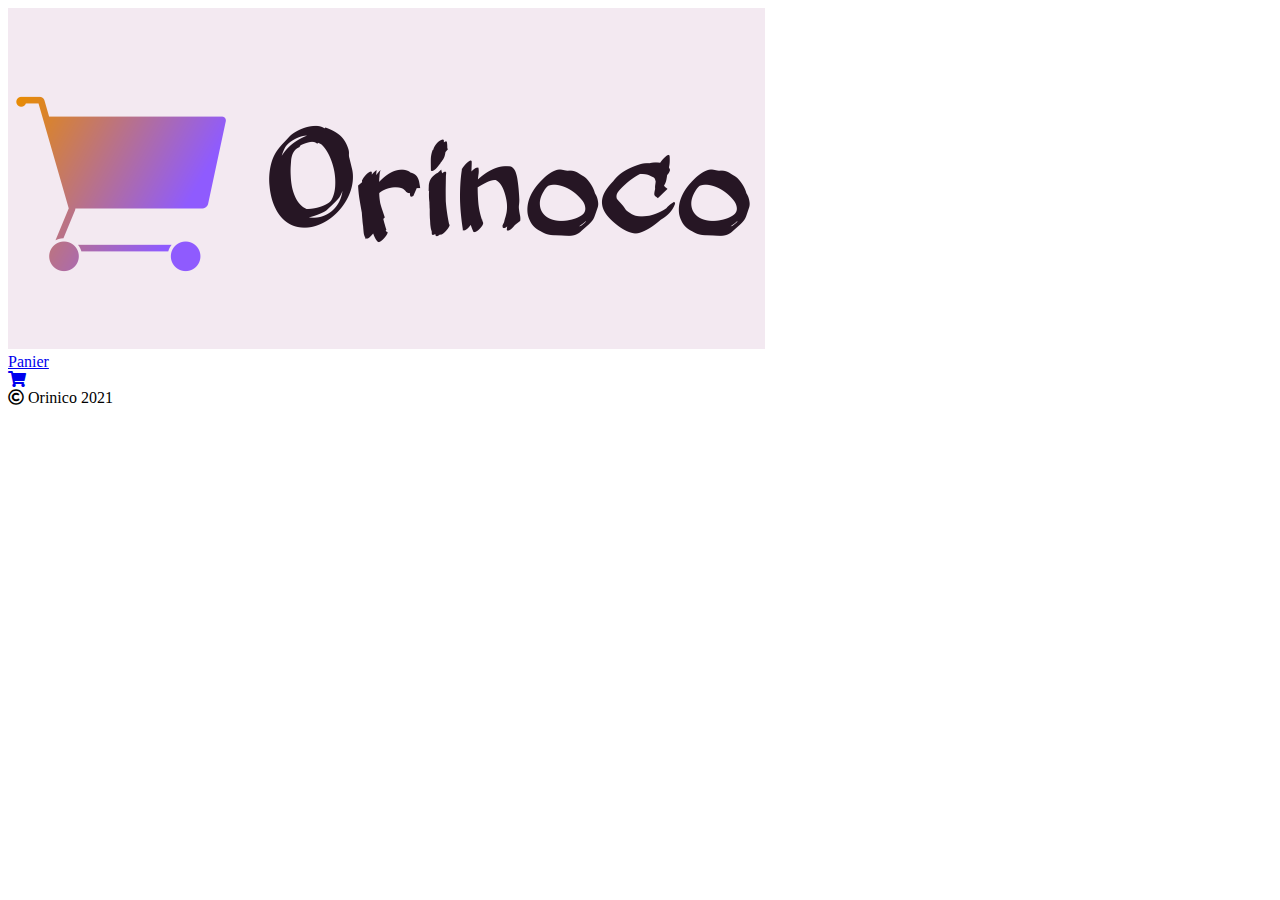
==== index.html @ 18964aea "import and change" ====
<!DOCTYPE html>
<html lang="fr">
  <head>
    <meta charset="UTF-8" />
    <meta http-equiv="X-UA-Compatible" content="IE=edge" />
    <meta name="viewport" content="width=device-width, initial-scale=1.0" />
    <meta name="descripton" content="La boutique favorite de ta boutique favorite ! Toutes les plus belles peluches du monde sont en vente chez Orinoco.">
    <link rel="stylesheet" href="/frontend/CSS/style.css" />
    <link rel="stylesheet" href="/frontend/CSS/style_pp.css" />
    <link rel="icon" href="/images/favicon.ico" />

    <!-- FONT AWESOME -->

    <link
      rel="stylesheet"
      href="https://pro.fontawesome.com/releases/v5.10.0/css/all.css"
    />
    <title>Orinoco, le site de vente en ligne N°1</title>
  </head>
  <body>

    <!-- HEADER -->

    <header>
      <nav>        
      <a href="/index.html"><img src="/images/logo.png" class="img_header" alt="Logo du site de vente en ligne Orinoco" /></a>
      </nav>
      <a href="/frontend/Pages/panier.html"><div class="mobile_card">Panier</div></a>
      </header>

    <!-- FIN HEADER -->

    <h1 hidden> Orinico </h1>

    <!-- BOUTON PANIER -->

    <div id="drop_card">
      <div id="red_o"></div>
      <a href="/frontend/Pages/panier.html"><i class="fas fa-shopping-cart glassmorphism"></i><span hidden>Panier</span></a>
      <div class="dropdown">
        <div class="dd_cart box_shadow" id="cart">          
          <div id="dd_cart_content">            
          </div>
        </div>       
      </div>          
    </div>  

    <div id="blur_bg"></div>

<!-- FIN BOUTON PANIER -->

<!-- CONTAINER CENTRAL -->

    <div id="container_central" class="max_content flex_center">
      <div class="container_img glassmorphism" id="show_container">
      </div>
    </div>

<!-- FIN CONTAINER CENTRAL -->

    <footer class="flex_center">
      <div>
        <span><i class="far fa-copyright"></i> Orinico 2021 </span>        
      </div>
    </footer>

  <!-- SCRIPTS JAVASCRIPT -->

    <script src="/frontend/JS/index.js"></script>
    <script src="/frontend/JS/fonction.js"></script>

  </body>

</html>
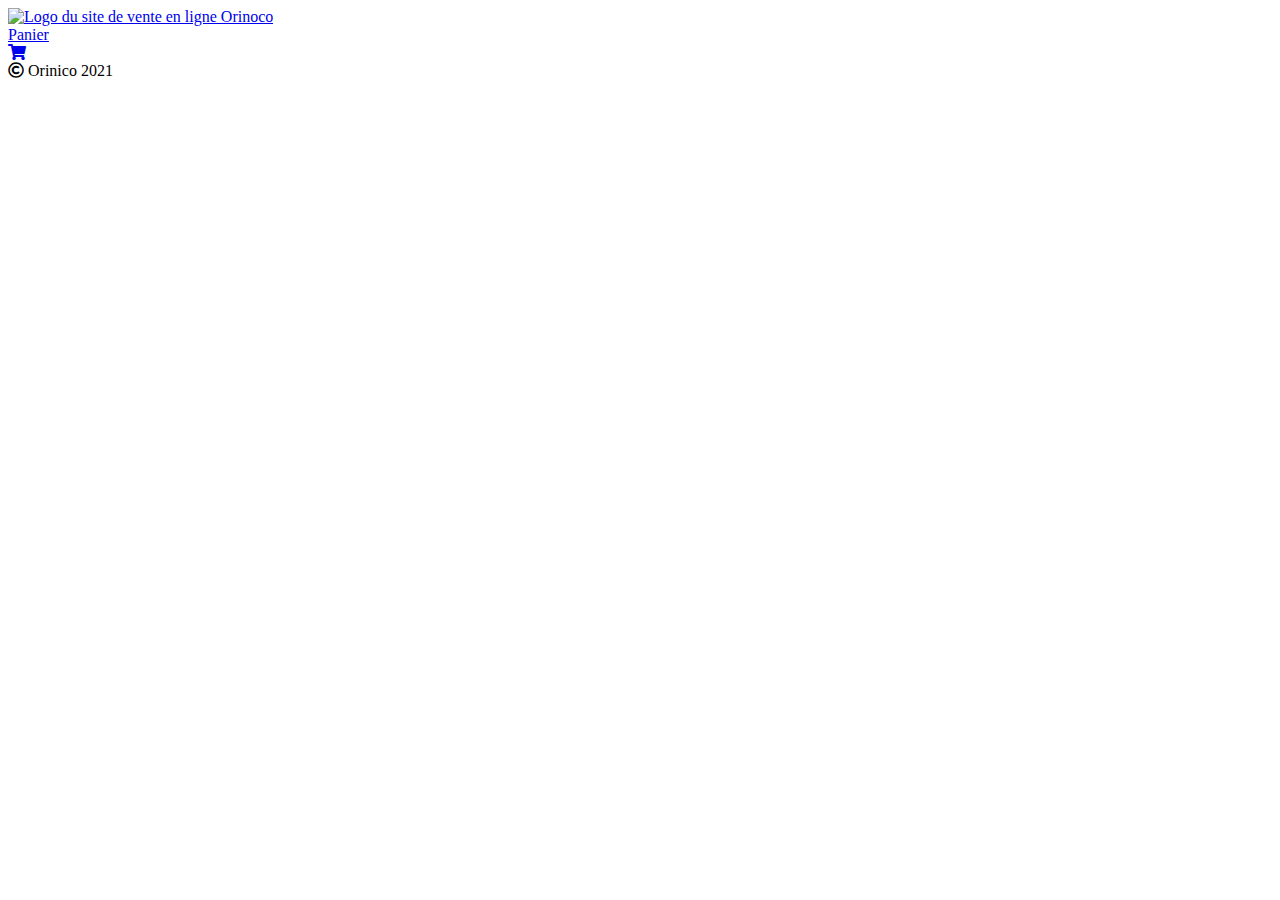
==== commit 6028b6b1: "FIX TEST" ====
--- a/index.html
+++ b/index.html
@@ -1,74 +1,82 @@
 <!DOCTYPE html>
 <html lang="fr">
-  <head>
-    <meta charset="UTF-8" />
-    <meta http-equiv="X-UA-Compatible" content="IE=edge" />
-    <meta name="viewport" content="width=device-width, initial-scale=1.0" />
-    <meta name="descripton" content="La boutique favorite de ta boutique favorite ! Toutes les plus belles peluches du monde sont en vente chez Orinoco.">
-    <link rel="stylesheet" href="/frontend/CSS/style.css" />
-    <link rel="stylesheet" href="/frontend/CSS/style_pp.css" />
-    <link rel="icon" href="/images/favicon.ico" />
+	<head>
+		<meta charset="UTF-8" />
+		<meta http-equiv="X-UA-Compatible" content="IE=edge" />
+		<meta name="viewport" content="width=device-width, initial-scale=1.0" />
+		<meta
+			name="descripton"
+			content="La boutique favorite de ta boutique favorite ! Toutes les plus belles peluches du monde sont en vente chez Orinoco."
+		/>
+		<link rel="stylesheet" href="frontend/CSS/style.css" />
+		<link rel="stylesheet" href="frontend/CSS/style_pp.css" />
+		<link rel="icon" href="/frontend/images/favicon.ico" />
 
-    <!-- FONT AWESOME -->
+		<!-- FONT AWESOME -->
 
-    <link
-      rel="stylesheet"
-      href="https://pro.fontawesome.com/releases/v5.10.0/css/all.css"
-    />
-    <title>Orinoco, le site de vente en ligne N°1</title>
-  </head>
-  <body>
+		<link
+			rel="stylesheet"
+			href="https://pro.fontawesome.com/releases/v5.10.0/css/all.css"
+		/>
+		<title>Orinoco, le site de vente en ligne N°1</title>
+	</head>
+	<body>
+		<!-- HEADER -->
 
-    <!-- HEADER -->
+		<header>
+			<nav>
+				<a href="index.html"
+					><img
+						src="/frontend/images/logo.png"
+						class="img_header"
+						alt="Logo du site de vente en ligne Orinoco"
+				/></a>
+			</nav>
+			<a href="frontend/pages/panier.html"
+				><div class="mobile_card">Panier</div></a
+			>
+		</header>
 
-    <header>
-      <nav>        
-      <a href="/index.html"><img src="/images/logo.png" class="img_header" alt="Logo du site de vente en ligne Orinoco" /></a>
-      </nav>
-      <a href="/frontend/Pages/panier.html"><div class="mobile_card">Panier</div></a>
-      </header>
+		<!-- FIN HEADER -->
 
-    <!-- FIN HEADER -->
+		<h1 hidden>Orinico</h1>
 
-    <h1 hidden> Orinico </h1>
+		<!-- BOUTON PANIER -->
 
-    <!-- BOUTON PANIER -->
+		<div id="drop_card">
+			<div id="red_o"></div>
+			<a href="frontend/pages/panier.html"
+				><i class="fas fa-shopping-cart glassmorphism"></i
+				><span hidden>Panier</span></a
+			>
+			<div class="dropdown">
+				<div class="dd_cart box_shadow" id="cart">
+					<div id="dd_cart_content"></div>
+				</div>
+			</div>
+		</div>
 
-    <div id="drop_card">
-      <div id="red_o"></div>
-      <a href="/frontend/Pages/panier.html"><i class="fas fa-shopping-cart glassmorphism"></i><span hidden>Panier</span></a>
-      <div class="dropdown">
-        <div class="dd_cart box_shadow" id="cart">          
-          <div id="dd_cart_content">            
-          </div>
-        </div>       
-      </div>          
-    </div>  
+		<div id="blur_bg"></div>
 
-    <div id="blur_bg"></div>
+		<!-- FIN BOUTON PANIER -->
 
-<!-- FIN BOUTON PANIER -->
+		<!-- CONTAINER CENTRAL -->
 
-<!-- CONTAINER CENTRAL -->
+		<div id="container_central" class="max_content flex_center">
+			<div class="container_img glassmorphism" id="show_container"></div>
+		</div>
 
-    <div id="container_central" class="max_content flex_center">
-      <div class="container_img glassmorphism" id="show_container">
-      </div>
-    </div>
+		<!-- FIN CONTAINER CENTRAL -->
 
-<!-- FIN CONTAINER CENTRAL -->
+		<footer class="flex_center">
+			<div>
+				<span><i class="far fa-copyright"></i> Orinico 2021 </span>
+			</div>
+		</footer>
 
-    <footer class="flex_center">
-      <div>
-        <span><i class="far fa-copyright"></i> Orinico 2021 </span>        
-      </div>
-    </footer>
+		<!-- SCRIPTS JAVASCRIPT -->
 
-  <!-- SCRIPTS JAVASCRIPT -->
-
-    <script src="/frontend/JS/index.js"></script>
-    <script src="/frontend/JS/fonction.js"></script>
-
-  </body>
-
+		<script src="frontend/JS/index.js"></script>
+		<script src="frontend/JS/fonction.js"></script>
+	</body>
 </html>
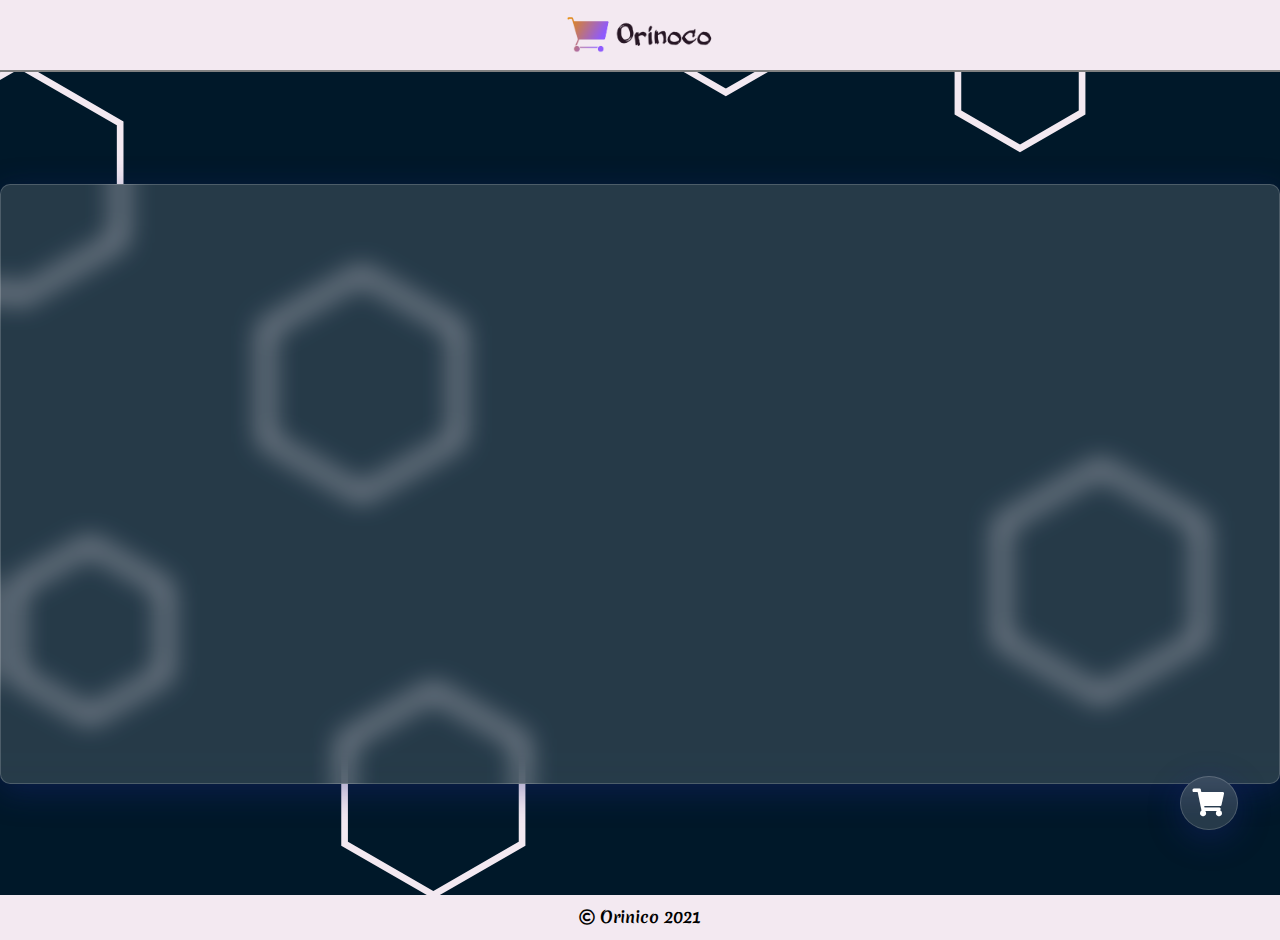
==== commit 518bff0c: "MAJ ?" ====
--- a/index.html
+++ b/index.html
@@ -8,9 +8,9 @@
 			name="descripton"
 			content="La boutique favorite de ta boutique favorite ! Toutes les plus belles peluches du monde sont en vente chez Orinoco."
 		/>
-		<link rel="stylesheet" href="frontend/CSS/style.css" />
-		<link rel="stylesheet" href="frontend/CSS/style_pp.css" />
-		<link rel="icon" href="/frontend/images/favicon.ico" />
+		<link rel="stylesheet" href="Frontend/CSS/style.css" />
+		<link rel="stylesheet" href="Frontend/CSS/style_pp.css" />
+		<link rel="icon" href="/Frontend/images/favicon.ico" />
 
 		<!-- FONT AWESOME -->
 
@@ -27,12 +27,12 @@
 			<nav>
 				<a href="index.html"
 					><img
-						src="/frontend/images/logo.png"
+						src="/Frontend/images/logo.png"
 						class="img_header"
 						alt="Logo du site de vente en ligne Orinoco"
 				/></a>
 			</nav>
-			<a href="frontend/pages/panier.html"
+			<a href="Frontend/pages/panier.html"
 				><div class="mobile_card">Panier</div></a
 			>
 		</header>
@@ -45,7 +45,7 @@
 
 		<div id="drop_card">
 			<div id="red_o"></div>
-			<a href="frontend/pages/panier.html"
+			<a href="Frontend/pages/panier.html"
 				><i class="fas fa-shopping-cart glassmorphism"></i
 				><span hidden>Panier</span></a
 			>
@@ -76,7 +76,7 @@
 
 		<!-- SCRIPTS JAVASCRIPT -->
 
-		<script src="frontend/JS/index.js"></script>
-		<script src="frontend/JS/fonction.js"></script>
+		<script src="Frontend/JS/index.js"></script>
+		<script src="Frontend/JS/fonction.js"></script>
 	</body>
 </html>
--- a/Frontend/CSS/style.css
+++ b/Frontend/CSS/style.css
@@ -0,0 +1,424 @@
+@import url("https://fonts.googleapis.com/css2?family=Merienda:wght@400;700&display=swap");
+@import url("https://fonts.googleapis.com/css2?family=Tajawal:wght@200;300;400;500;700;800;900&display=swap");
+@import url("https://fonts.googleapis.com/css2?family=Lato:ital,wght@0,100;0,300;0,400;1,100;1,300;1,400&display=swap");
+
+/* GLOBAL SETTINGS */
+
+*,
+::before,
+::after {
+  margin: 0;
+  padding: 0;
+  -webkit-box-sizing: border-box;
+  box-sizing: border-box;
+}
+
+body {
+  height: 100vh;
+  width: 100%;
+  background-image: url(../images/polygon-scatter-haikei.svg);
+  background-size: cover;
+  font-family: "Tajawal";
+  font-size: 16px;
+}
+
+a {
+  text-decoration: none;
+  color: white;
+}
+
+/* HEADER  */
+
+header {
+  display: flex;
+  justify-content: center;
+  background-color: #f3e9f1;
+  width: 100%;
+  height: 8vh;
+  border-bottom: 2.1px solid gray;
+}
+
+.img_header {
+  height: 95%;
+}
+
+/* MOBILE CARD */
+.mobile_card {
+	position: fixed;
+	top: 22px;
+	right: 20px;
+	display: flex;
+	align-items: center;
+	justify-content: flex-end;
+	cursor: pointer;
+	font-size: 18px;
+	font-weight: 600;
+  visibility: hidden;
+  color: black;
+}
+
+/* FLOAT BUTTON SHOPPING CARD */
+
+#drop_card {
+  position: fixed;
+  right: 40px;
+  bottom: 70px;
+  z-index: 2;
+}
+
+.fa-shopping-cart {
+  background: rgba(255, 255, 255, 0.15);
+  box-shadow: 0 8px 32px 0 rgba(31, 38, 135, 0.37);
+  backdrop-filter: blur(13.5px);
+  -webkit-backdrop-filter: blur(13.5px);
+  border-radius: 10px;
+  border: 1px solid rgba(255, 255, 255, 0.18);
+  color: white;
+  font-size: 28px;
+  padding: 12px;
+  border-radius: 50%;
+}
+
+#drop_card:hover .dd_cart {
+  display: block;
+  transition: all 1s ease 0.9s;
+}
+
+.dd_cart {
+  background-color: #f3e9f1;
+  color: #001829;
+  position: absolute;
+  bottom: 40px;
+  right: 55px;
+  height: 300px;
+  width: 400px;
+  padding: 10px;
+  border-radius: 10px;
+  text-align: center;
+  display: none;
+  transition: all 1s ease-in-out 0.3s;
+  font-size: 18px;
+  font-weight: 500;
+  overflow: auto;
+}
+
+#drop_card:hover ~ #blur_bg {
+  display: block;
+}
+
+#blur_bg {
+  background: rgba(255, 255, 255, 0.35);
+  box-shadow: 0 8px 32px 0 rgba(31, 38, 135, 0.37);
+  backdrop-filter: blur(9.5px);
+  -webkit-backdrop-filter: blur(9.5px);
+  height: 100vh;
+  width: 100%;
+  position: fixed;
+  top: 0;
+  bottom: 0;
+  z-index: 1;
+  display: none;
+}
+
+#dd_items_list {
+  height: 30px;
+  width: 100%;
+  display: flex;
+  justify-content: space-evenly;
+  border: 1px solid #001829;
+  overflow: hidden;
+  align-items: center;
+}
+
+#small_dd_img {
+  height: 30px;
+  width: 30px;
+}
+
+#red_o {
+  height: 15px;
+  width: 15px;
+  background-color: red;
+  border-radius: 50%;
+  position: absolute;
+  top: 0;
+  right: 0;
+  z-index: 1;
+  display: none;
+}
+
+#drop_card:hover #red_o {
+  opacity: 0;
+}
+
+/* FIN FLOAT BUTTON SHOPPING CARD */
+
+/* CONTAINER CENTRAL*/
+
+#container_central {
+  height: 87vh;
+  width: 100%;
+}
+
+.glassmorphism {
+  background: rgba(255, 255, 255, 0.15);
+  box-shadow: 0 8px 32px 0 rgba(31, 38, 135, 0.37);
+  backdrop-filter: blur(13.5px);
+  -webkit-backdrop-filter: blur(13.5px);
+}
+
+.container_img {
+  border: 1px solid rgba(255, 255, 255, 0.18);
+  width: 1600px;
+  min-height: 600px;
+  border-radius: 10px;
+  display: flex;
+  justify-content: space-evenly;
+  align-items: center;
+  flex-wrap: wrap;
+  position: relative;
+}
+
+.container_card {
+  height: 500px;
+  width: 275px;
+  border: 3px solid #001829;
+  background-color: white;
+  border-radius: 20px;
+  overflow: hidden;
+}
+
+.box_shadow {
+  -moz-box-shadow: 7px 7px 9px 0px #656565;
+  -webkit-box-shadow: 7px 7px 9px 0px #656565;
+  -o-box-shadow: 7px 7px 9px 0px #656565;
+  box-shadow: 7px 7px 9px 0px #656565;
+}
+
+.teddy_img {
+  width: 100%;
+  min-height: 50%;
+  max-height: 50%;
+  object-fit: cover;
+}
+
+.price_container {
+  border-top: 4px solid #f3e9f1;
+  background-color: #001829;
+  height: 50%;
+  width: 100%;
+  z-index: 1;
+}
+
+/* MODEL ITEM */
+
+#model_item {
+  display: none;
+}
+
+/* LIST ITEMS */
+
+.list_items {
+  color: #f3e9f1;
+  display: flex;
+  justify-content: space-evenly;
+  align-items: center;
+  height: 100%;
+  width: 100%;
+}
+
+.bold_items {
+  font-weight: 800;
+  font-size: 20px;
+}
+
+.italic_items {
+  font-style: italic;
+  font-size: 16px;
+  font-weight: 500;
+}
+
+.price_list_items {
+  text-transform: uppercase;
+  font-weight: 600;
+  font-size: 15px;
+  transition: all 0.3s ease;
+}
+
+#container_bg_items {
+  width: 100%;
+  height: 50px;
+  display: flex;
+  align-items: center;
+  justify-content: space-evenly;
+}
+
+.items_background {
+  height: 45px;
+  width: 45px;
+  border: 1px solid white;
+  border-radius: 50%;
+  cursor: pointer;
+}
+
+.items_background:hover {
+  box-shadow: 2px 2px 5px inset white;
+}
+
+#desc_items {
+  text-align: center;
+  width: 70%;
+}
+
+.price_items:hover {
+  font-size: 18px;
+  transition: all 0.3s ease;
+}
+
+/** FIN CONTAINER CENTRAL **/
+
+/* FOOTER */
+
+footer {
+  height: 5vh;
+  width: 100%;
+  background-color: #f3e9f1;
+}
+
+footer span {
+  font-family: "Merienda";
+  font-weight: 700;
+}
+
+/* MEDIA QUERIES */
+
+@media screen and (max-width: 1595px) {
+  .container_card {
+    height: 400px;
+    width: 275px;
+  }
+
+  #container_central {
+    margin: 20px 0;
+    height: 87vh;
+  }
+
+  #container_produit {
+    width: 95% !important;
+  }
+
+  .margin_t {
+    margin-top: 10px;
+    margin-bottom: 5px;
+  }
+
+  #drop_card {
+    width: 60px;
+  }
+}
+
+@media screen and (max-width: 1024px) {
+  .max_content {
+    height: max-content !important;
+  }
+
+  .container_card {
+    height: 200px;
+    width: 85%;
+    display: flex;
+    flex-direction: row;
+  }
+
+  .list-items {
+    height: 100%;
+    width: 100%;
+  }
+
+  .price_container {
+    height: 100%;
+    min-width: 45%;
+    border: none;
+    overflow: hidden;
+  }
+
+  .teddy_img {
+    min-height: 100%;
+    max-height: 100%;
+    width: 100%;
+    object-fit: cover;
+  }
+
+  #drop_card {
+    position: fixed;
+    bottom: 65px;
+    left: 8px;
+    z-index: 2;
+  }
+
+  .dd_cart {
+    left: 55px;
+  }
+
+  .fa-shopping-cart {
+    background-color: #001829;
+  }
+
+  #img_produit {
+    object-fit: scale-down;
+  }
+}
+
+@media screen and (max-width: 768px) {
+  #drop_card {
+    display: none;
+  }
+}
+
+@media screen and (max-width: 524px) {
+  .dd_cart {
+    right: -10px;
+    max-width: 70%;
+  }
+
+  #shop_button {
+    margin: 0 8px;
+  }
+}
+
+@media screen and (max-width: 425px) {
+  .price_items:hover {
+    font-size: 15px;
+  }
+
+  .mobile_card {
+    visibility: visible;
+  }
+
+  .qt_div {
+    display: flex;
+    flex-direction: column;
+    justify-content: center;
+    align-items: center;
+    font-size: 14px;
+    margin: 0 8px;
+  }
+
+  .plusminus {
+    font-size: 12px;
+    margin: 0 8px;
+  }
+
+  .trash_icons {
+    margin-left: 0 !important;
+  }
+
+  .item_price_qt {
+    font-size: 15px;
+  }
+}
+
+@media screen and (max-width: 320px) {
+  .container_card {
+    min-width: 95%;
+  }
+}
--- a/Frontend/CSS/style_pp.css
+++ b/Frontend/CSS/style_pp.css
@@ -0,0 +1,708 @@
+/* GLOBAL CSS */
+.flex_center {
+	display: flex;
+	justify-content: center;
+	align-items: center;
+}
+
+.flex_column {
+	flex-direction: column;
+}
+
+/*PAGE ADDITIONNELLE CSS*/
+
+.fa-chevron-circle-left {
+	position: absolute;
+	top: 15px;
+	left: 15px;
+	font-size: 25px;
+	color: white;
+}
+
+#back_button_link {
+	color: #001829;
+}
+
+.bg_linear_g {
+	background: linear-gradient(300deg, #c9c9c9, #f0f0f0);
+}
+
+/* PAGE PRODUIT */
+
+#container_produit {
+	min-height: 600px;
+	width: 70%;
+	min-width: 50%;
+}
+
+#img_produit {
+	height: 450px;
+	width: 50%;
+	object-fit: cover;
+	border-top-left-radius: 10px;
+	border-bottom-left-radius: 10px;
+}
+
+.mt_3 {
+	margin-top: 3%;
+}
+
+.box_shadow {
+	-moz-box-shadow: 7px 7px 9px 0px #656565;
+	-webkit-box-shadow: 7px 7px 9px 0px #656565;
+	-o-box-shadow: 7px 7px 9px 0px #656565;
+	box-shadow: 7px 7px 9px 0px #656565;
+}
+
+.fa-chevron-circle-left {
+	position: absolute;
+	top: 15px;
+	left: 15px;
+	font-size: 25px;
+}
+
+#back_button_link {
+	color: #001829;
+}
+
+.color_center_choice {
+	display: flex;
+	justify-content: center;
+	flex-direction: column;
+}
+
+#color_choice {
+	padding: 10px;
+	font-weight: 500;
+	border-radius: 10px;
+	cursor: pointer;
+}
+
+#background_card {
+	background-color: #001829;
+	height: 450px;
+	min-width: 45%;
+	display: flex;
+	justify-content: center;
+	align-items: center;
+	border-top-right-radius: 10px;
+	border-bottom-right-radius: 10px;
+}
+
+#shop_button {
+	padding: 10px;
+	border-radius: 10px;
+	font-size: 18px;
+	font-weight: 700;
+	cursor: pointer;
+	color: #001829;
+}
+
+#add_to_cart {
+	display: none;
+}
+
+.close {
+	display: none;
+}
+
+/* Fenetre affichage panier */
+
+#addedtocart {
+	position: fixed;
+	text-align: center;
+	vertical-align: middle;
+	height: 60%;
+	width: 60%;
+	border-radius: 10px;
+	display: none;
+	z-index: 1;
+}
+
+.fa-times {
+	right: 25px;
+	top: 25px;
+	position: absolute;
+	font-size: 30px;
+	cursor: pointer;
+}
+
+#added_tit {
+	position: relative;
+	text-align: center;
+	font-size: 35px;
+	font-weight: 700;
+	color: #001829;
+	top: 15px;
+}
+
+#container_button_cart {
+	display: flex;
+	flex-direction: column;
+	justify-content: space-evenly;
+	width: 100%;
+	height: 90%;
+	align-items: center;
+}
+
+#button_line {
+	width: 50%;
+	height: fit-content;
+	display: flex;
+	justify-content: space-evenly;
+	flex-wrap: wrap;
+}
+
+#button_keep {
+	border: 2px solid #001829;
+	border-radius: 5px;
+	padding: 8px 8px;
+	font-size: 16px;
+	font-weight: 400;
+	cursor: pointer;
+	display: flex;
+	justify-content: center;
+	align-items: center;
+	text-transform: uppercase;
+}
+
+#button_keep a {
+	color: #001829;
+}
+
+#button_keep:hover a {
+	color: #f3e9f1;
+	transition: color 0.21s ease-in-out 0.08s;
+}
+
+#button_keep:hover {
+	background-color: #001829;
+	transition: all 0.11s ease-in-out;
+}
+
+#button_cart {
+	color: #f3e9f1;
+	background-color: #001829;
+	padding: 10px 10px;
+	border-radius: 5px;
+	font-size: 16px;
+	font-weight: 400;
+	text-align: center;
+	border: 0;
+	cursor: pointer;
+	display: flex;
+	justify-content: center;
+	align-items: center;
+	text-transform: uppercase;
+}
+
+#button_cart:hover {
+	box-shadow: inset 0px 0px 4px 0px #ffffff;
+	transition: all 0.1s ease-in-out;
+}
+
+#see_more {
+	width: 100%;
+	color: #001829;
+	font-size: 25px;
+	font-weight: 400;
+	font-family: "Tajawal";
+	display: flex;
+	flex-direction: column;
+	justify-content: center;
+}
+
+#img_more {
+	display: flex;
+	flex-direction: row;
+	justify-content: space-evenly;
+}
+
+#main_box_fenetre {
+	display: flex;
+	width: 70%;
+	height: 70px;
+	justify-content: space-evenly;
+	align-items: center;
+	border: 2px solid #001829;
+}
+
+#img_prod_wind {
+	height: 50px;
+	width: 50px;
+	object-fit: cover;
+}
+/* FIN PAGE ADDITIONNELLE */
+
+/************************************************************************************************************
+  *************************************************************************************************************
+  *************************************************************************************************************/
+
+/* PANIER */
+
+#empty_card {
+	margin-top: 15px;
+}
+
+#cont_btn {
+	font-size: 18px;
+	margin-left: 15px;
+	font-family: "Tajawal";
+	font-weight: 500;
+}
+
+#h1_center {
+	color: #001829;
+	height: 80px;
+	width: 100%;
+	margin-top: 10px;
+	margin-bottom: -90px;
+	display: flex;
+	justify-content: center;
+	align-items: center;
+	background-color: #f3e9f1;
+	font-size: 1.7rem;
+}
+
+#container_panier {
+	display: flex;
+	justify-content: center;
+	width: 95%;
+	max-height: 500px;
+	flex-wrap: wrap;
+}
+
+#your_card {
+	background-color: #f3e9f1;
+	padding: 15px;
+	font-weight: 800;
+	font-size: 20px;
+	text-transform: uppercase;
+	width: 100%;
+	height: 50px;
+}
+
+#img_card_in {
+	width: 30px;
+	height: 30px;
+	vertical-align: middle;
+	object-fit: cover;
+}
+
+/* PANIER GRID */
+
+.panier_grid {
+	height: 500px;
+	width: 100%;
+	display: grid;
+	gap: 1em;
+	grid-template-areas:
+		"central_panier central_panier central_panier total_panier total_panier"
+		"central_panier central_panier central_panier total_panier total_panier"
+		"central_panier central_panier central_panier bdr_panier bdr_panier"
+		"central_panier central_panier central_panier ask_panier ask_panier"
+		". . . ship_panier ship_panier";
+}
+
+.flex-center_grid {
+	display: flex;
+	justify-content: center;
+	align-items: center;
+	flex-direction: column;
+}
+
+.flex-center{
+	display: flex;
+	justify-content: center;
+	align-items: center;
+}
+
+.br_5 {
+	border-radius: 5px;
+}
+
+.central_panier {
+	grid-area: central_panier;
+	display: flex;
+	flex-direction: column;
+	align-items: center;
+	max-height: 100%;
+	width: 100%;
+	overflow: auto;
+}
+
+.row_item_card {
+	display: flex;
+	width: 95%;
+	height: 80px;
+	justify-content: space-evenly;
+	border: 2px solid rgba(0, 24, 41, 0.3);
+	align-items: center;
+	margin: 5px;
+}
+
+.item_name_grid {
+	display: flex;
+	flex-direction: column;
+}
+
+#item_selector_list {
+	height: 20px;
+}
+
+#img_grid_panier {
+	height: 60px;
+	width: 60px;
+	object-fit: cover;
+}
+
+.total_panier {
+	grid-area: total_panier;
+}
+
+.margin_total {
+	margin-top: 20px;
+}
+
+.totalprice_grid {
+	display: flex;
+	justify-content: space-between;
+	width: 80%;
+	padding: 0 10px;
+}
+
+.btn_panier {
+	padding: 8px;
+	font-weight: 600;
+	border-radius: 3px;
+	color: white;
+	cursor: pointer;
+}
+
+#send_command {
+	background-color: #001829;
+}
+
+#delete_card {
+	background-color: rgb(143, 1, 1);
+}
+
+.bdr_panier {
+	grid-area: bdr_panier;
+	background-color: purple;
+}
+
+#reduc_panier {
+	color: rgb(170, 170, 170);
+	padding: 3px;
+}
+
+.btn_bdr {
+	text-align: center;
+	padding: 3px 10px;
+	cursor: pointer;
+	font-weight: 600;
+}
+
+#reduc_panier {
+	padding: 3px;
+}
+
+.grid_design {
+	background-color: white;
+	font-weight: 600;
+}
+
+.ask_panier {
+	grid-area: ask_panier;
+}
+
+.blank_panier {
+	grid-area: blank_panier;
+	background-color: green;
+}
+
+.ship_panier {
+	grid-area: ship_panier;
+}
+
+.trash_delete {
+	margin: 0 5px;
+	font-size: 14px;
+	cursor: pointer;
+}
+
+.trash_icons {
+	margin-left: 15px;
+	font-size: 16px;
+	color: rgb(143, 1, 1);
+	cursor: pointer;
+}
+
+.qtbtn_plus,
+.qtbtn_minus {
+	cursor: pointer;
+}
+
+.pop_empty {
+	display: flex;
+	justify-content: center;
+	align-items: center;
+	position: fixed;
+	flex-direction: column;
+	height: 50%;
+	width: 50%;
+	background-color: white;
+	font-size: 20px;
+	z-index: 1;
+}
+
+.empty_pop_cart {
+	background-color: #001829;
+	font-size: 80px;
+	margin-bottom: 25px;
+	padding: 25px;
+}
+
+#empty_popup {
+	visibility: hidden;
+}
+
+/* FIN PANIER GRID */
+
+.card_form {
+	height: 25px;
+	background-color: white;
+}
+
+#supp_button {
+	text-transform: uppercase;
+	background-color: rgba(255, 0, 0, 0.8);
+	padding: 4px;
+	border-radius: 10px;
+	font-weight: 600;
+	font-size: 8px;
+	margin-left: 15px;
+}
+
+.line_height {
+	height: 35px;
+}
+
+.form_center {
+	text-align: center;
+}
+
+#quantity {
+	width: 50px;
+	font-weight: 600;
+}
+
+#total {
+	font-weight: 800;
+	font-size: 18px;
+}
+
+/* FORMULAIRE CONTACT */
+.global_form_des {
+	background-color: #f3e9f1;
+	padding: 25px;
+	height: 250px;
+	width: 70%;
+	display: flex;
+	align-items: center;
+	justify-content: space-evenly;
+	flex-direction: column;
+	flex-wrap: wrap;
+	visibility: hidden;
+	position: fixed;
+	z-index: 1;
+}
+
+.btn_close {
+	position: absolute;
+	top: 0;
+	right: 0;
+}
+
+.form_design {
+	font-size: 14px;
+	font-weight: 600;
+	display: flex;
+	flex-flow: row wrap;
+	justify-content: center;
+	max-width: 80%;
+	margin-top: 15px;
+}
+
+.form_design input {
+	border: none;
+	border-bottom: 2px solid gray;
+	outline: none;
+	transition: 0.25s ease-in-out;
+}
+
+.green_input {
+	border-bottom: 2px solid green;
+}
+
+.form_design input:hover {
+	border-bottom: 2px solid #001829;
+}
+
+.mg10 {
+	color: #001829;
+	margin: 0 10px;
+	background-color: #f3e9f1;
+}
+
+.mg10:focus {
+	font-weight: 700;
+	font-size: 14px;
+	border-bottom: 2px solid #001829;
+}
+
+.validate_btn {
+	padding: 10px;
+	cursor: pointer;
+	color: white;
+	background-color: #001829;
+	font-weight: 600;
+	font-size: 14px;
+	margin-top: 5px;
+}
+
+.btn_translate:hover {
+	transform: translateY(-3px);
+	box-shadow: 7px 7px 9px 0px #656565;
+}
+
+.submit_conf {
+	display: flex;
+	justify-content: center;
+	align-items: center;
+	width: 100%;
+	box-sizing: border-box;
+	margin-top: 25px;
+}
+
+/* END FORMULAIRE */
+
+/* CONFIRMATION PAGE */
+
+.thank_conf {
+	background-color: #f3e9f1;
+	width: 90%;
+	height: 450px;
+}
+
+.bold_tit_conf {
+	font-size: 40px;
+	font-weight: 600;
+	text-align: center;
+}
+
+.conf_recap {
+	margin: 25px 0;
+}
+
+/* END CONFIRMATION */
+
+@media screen and (max-width: 1024px) {
+	.container_img {
+		margin-top: 35px;
+	}
+
+	#main_box_fenetre {
+		width: 90%;
+	}
+
+	#container_panier {
+		overflow: scroll;
+	}
+
+	#addedtocart {
+		width: 95%;
+		padding: 35px 0;
+	}
+	#added_tit {
+		font-size: 1.5rem;
+	}
+
+	#h1_center {
+		font-size: 18px;
+	}
+
+	.panier_grid {
+		height: 100%;
+		width: 100%;
+		display: grid;
+		gap: 1em;
+		grid-template-areas:
+			"central_panier central_panier"
+			"central_panier central_panier"
+			"central_panier central_panier "
+			"total_panier total_panier"
+			"total_panier total_panier"
+			"bdr_panier bdr_panier"
+			"ask_panier ask_panier"
+			"ask_panier ask_panier"
+			"ship_panier ship_panier";
+	}
+
+	.row_item_card {
+		height: fit-content;
+		padding: 5px;
+	}
+
+	.item_name_grid {
+		width: 75px;
+		font-size: 0.9rem;
+		font-weight: 600;
+	}
+
+	.item_name_grid span {
+		font-size: 14px;
+	}
+
+	.total_panier {
+		padding: 8px;
+	}
+
+	.bdr_panier {
+		padding: 5px 0px;
+	}
+
+	.ask_panier {
+		font-size: 12px;
+	}
+
+	.global_form_des {
+		height: 70%;
+		width: 95%;
+		padding: 25px 0;
+	}
+
+	.form_design {
+		margin-top: 45px;
+		width: 100%;
+		max-width: none;
+		height: 300px;
+		flex-flow: column;
+		align-items: center;
+	}
+
+	.form_design input {
+		margin-top: 45px;
+	}
+
+	#empty_popup span {
+		text-align: center;
+	}
+}
+
+@media screen and (max-width: 810px) {
+	#button_cart {
+		margin-top: 15px;
+	}
+}
